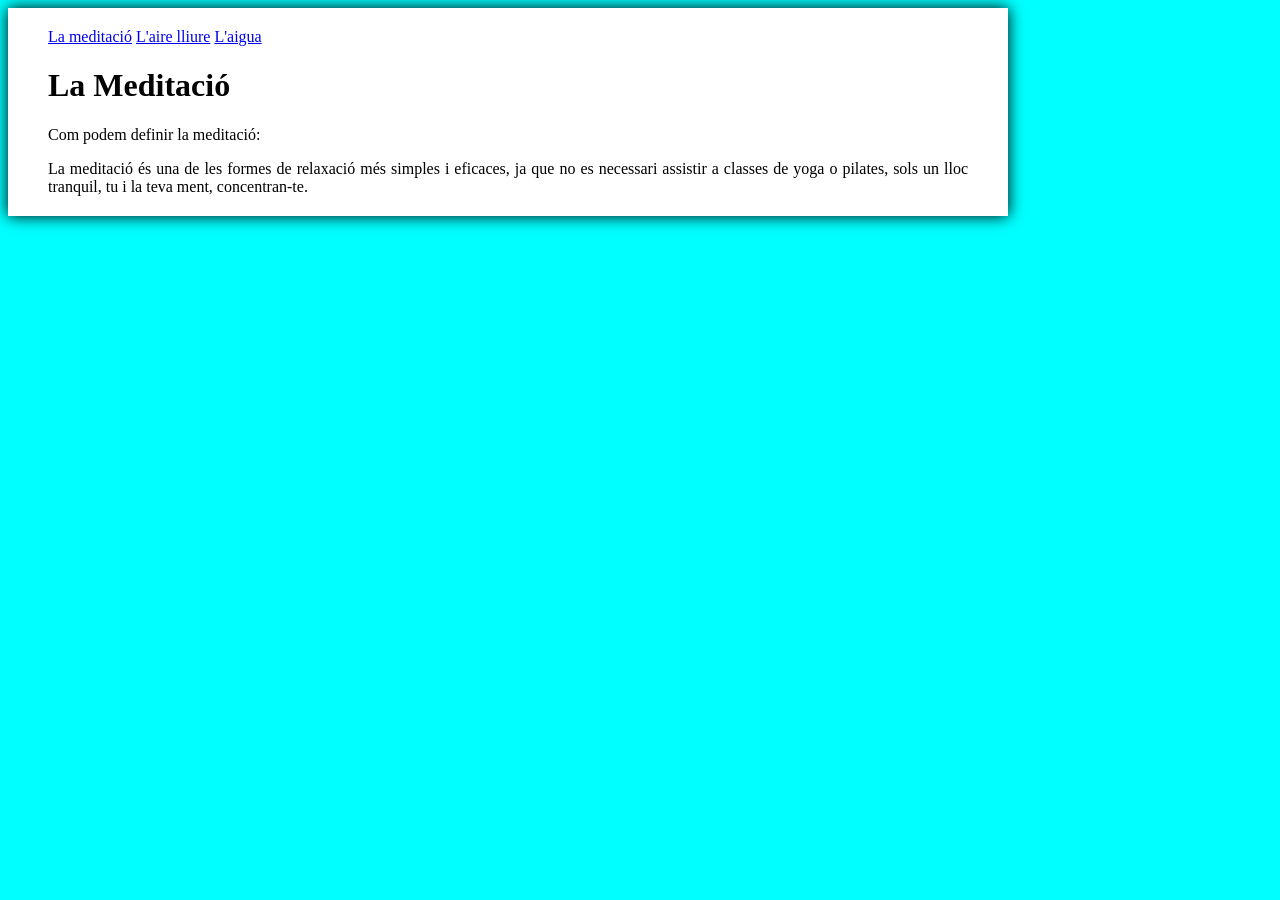
==== index.html @ f419f9c2 "Add files via upload" ====
<!DOCTYPE html>
<html>
    <head>
        <meta charset="utf-8" />
        <title>La calma</title>
        <style type="text/css">
            @import url("css/estils.css");
        </style>
    </head>
    <body>
        <main class="requadre">
            <nav class="navegacio">
                <a href="index.html">La meditació</a>
                <a href="segon.html">L'aire lliure</a>
                <a href="tercer.html">L'aigua</a>
            </nav>
            <h1>La Meditació</h1>
            <p>Com podem definir la meditació: 
                <span id="paraula"
                    onmouseover="mostrar()"
                    onmouseout="ocultar()"
                    style="cursor: pointer; text-decoration: underline;">
                </span>
            </p>
            <div id="ocult">La meditació és una de les formes de relaxació
            més simples i eficaces, ja que no es necessari assistir a classes de yoga o pilates, sols un lloc tranquil,
            tu i la teva ment, concentran-te.</div>
            <script>
                function mostrar() {
                    document.getElementById('ocult').element.style.visibility = 'visible';
                }

                function ocultar() {
                    document.getElementById('ocult').element.style.visibility = 'hidden';
                }
            </script>
        </main>
    </body>
</html>
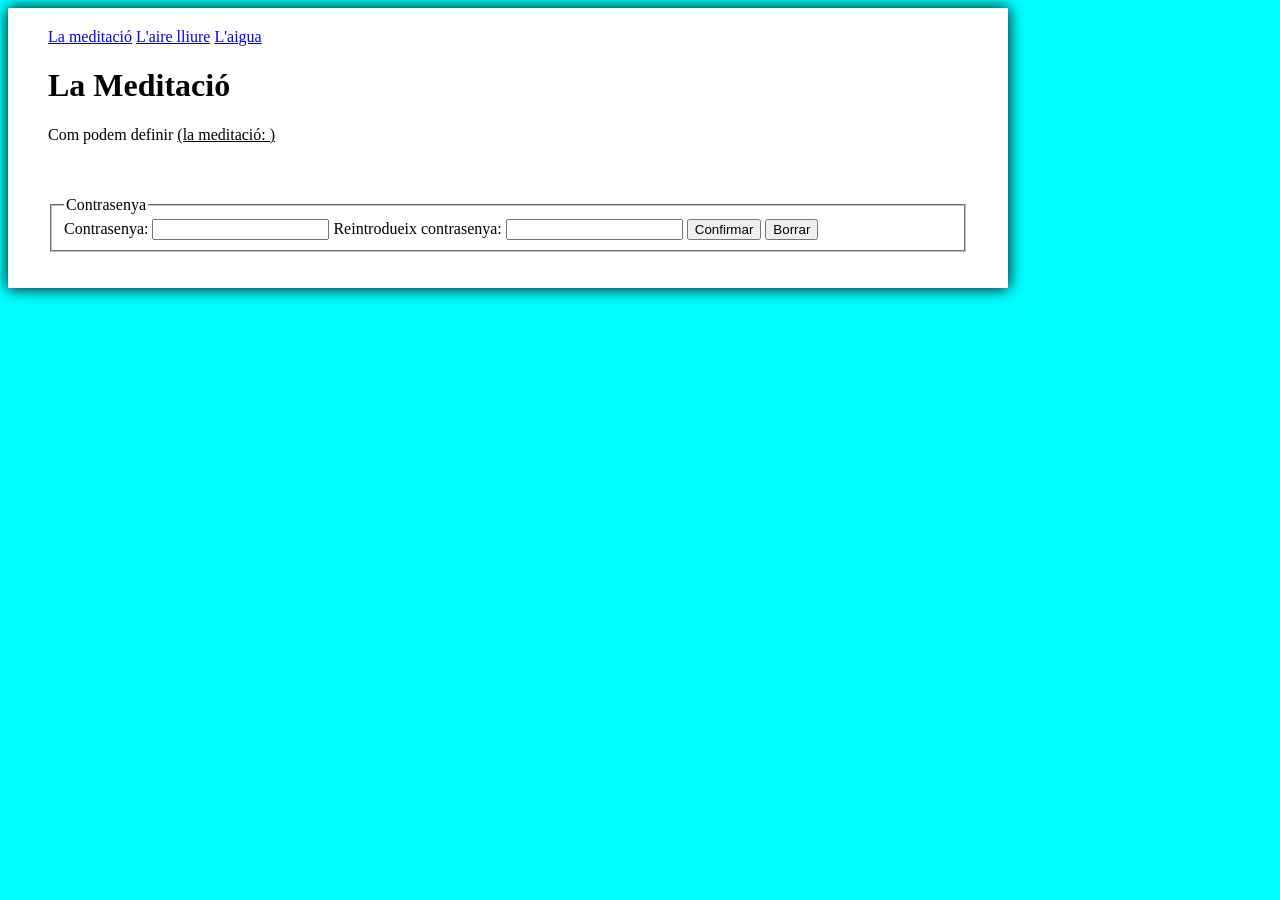
==== commit 64410613: "Implement password validation in the form Added password validation and confirmation logic to the fo" ====
--- a/index.html
+++ b/index.html
@@ -1,11 +1,47 @@
 <!DOCTYPE html>
-<html>
+<html lang="ca">
     <head>
         <meta charset="utf-8" />
         <title>La calma</title>
         <style type="text/css">
             @import url("css/estils.css");
         </style>
+        <script>
+            document.addEventListener("DOMContentLoaded", function() {
+                const formulari = document.getElementById("Contrasenya");
+                const pass1 = document.getElementById("contrasenya");
+                const pass2 = document.getElementById("contrasenya2");
+                const missatge = document.getElementById("Validacio");
+
+                formulari.addEventListener("submit", function(event) {
+                    const valor1 = pass1.value;
+                    const valor2 = pass2.value;
+
+                    if (valor1.length <= 8) {
+                        event.preventDefault();
+                        missatge.textContent = "Error: La contrasenya ha de tenir més de 8 caràcters.";
+                        missatge.style.color = "red";
+                        return;
+                    }
+
+                    if (valor1 !== valor2) {
+                        event.preventDefault();
+                        missatge.textContent = "Error: Les contrasenyes no coincideixen.";
+                        missatge.style.color = "red";
+                        return;
+                    }
+
+                    missatge.textContent = "Contrasenya confirmada correctament!";
+                    missatge.style.color = "green";
+                    
+                    event.preventDefault(); 
+                });
+
+                formulari.addEventListener("reset", function() {
+                    missatge.textContent = "";
+                });
+            });
+        </script>
     </head>
     <body>
         <main class="requadre">
@@ -15,25 +51,44 @@
                 <a href="tercer.html">L'aigua</a>
             </nav>
             <h1>La Meditació</h1>
-            <p>Com podem definir la meditació: 
+            <p>Com podem definir  
                 <span id="paraula"
                     onmouseover="mostrar()"
                     onmouseout="ocultar()"
                     style="cursor: pointer; text-decoration: underline;">
+                    (la meditació: )
                 </span>
             </p>
-            <div id="ocult">La meditació és una de les formes de relaxació
-            més simples i eficaces, ja que no es necessari assistir a classes de yoga o pilates, sols un lloc tranquil,
-            tu i la teva ment, concentran-te.</div>
+            
+            <div id="ocult" style="visibility: hidden;">
+                La meditació és una de les formes de relaxació més simples i eficaces, ja que no és necessari assistir a classes de ioga o pilates, sols un lloc tranquil, tu i la teva ment, concentrant-te.
+            </div>
+
             <script>
                 function mostrar() {
-                    document.getElementById('ocult').element.style.visibility = 'visible';
+                    document.getElementById('ocult').style.visibility = 'visible';
                 }
 
                 function ocultar() {
-                    document.getElementById('ocult').element.style.visibility = 'hidden';
+                    document.getElementById('ocult').style.visibility = 'hidden';
                 }
             </script>
+
+            <form id="Contrasenya" action="#" method="post">
+                <fieldset>
+                    <legend>Contrasenya</legend>
+                    <label for="contrasenya">Contrasenya:</label>
+                    <input type="password" id="contrasenya" name="Contrasenya" required>
+                    
+                    <label for="contrasenya2">Reintrodueix contrasenya:</label>
+                    <input type="password" id="contrasenya2" name="Reintrodueix_contrasenya" required>
+                    
+                    <button type="submit">Confirmar</button>
+                    <button type="reset">Borrar</button>
+                </fieldset>
+                <p id="Validacio"></p>
+            </form>
         </main>
+        <script src="components/javascript.js"></script>
     </body>
-</html>+</html>
